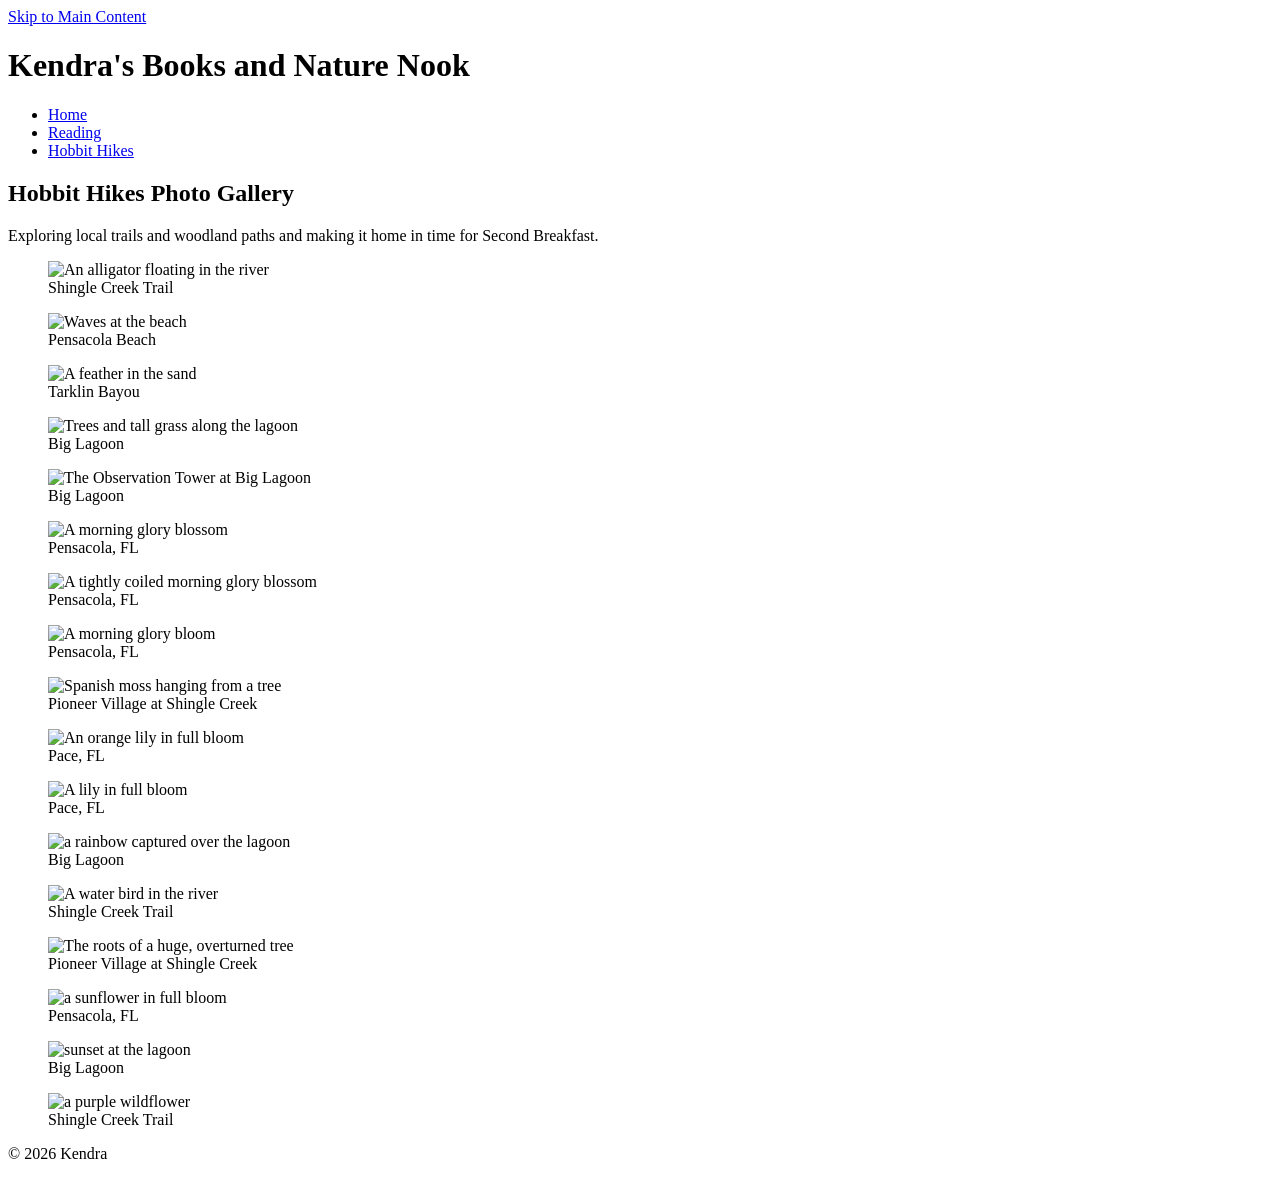
==== hikes.html @ 6891faf9 "Add files via upload" ====
<!DOCTYPE html>
<html lang="en">
<head>
    <meta charset="UTF-8">
    <meta name="viewport" content="width=device-width, initial-scale=1.0">
    <title>Kendra's Books and Nature Nook</title>
    <!-- CSS stylesheet -->
    <link rel="stylesheet" href="CSS/styles.css">
    <!-- favicon -->
    <link rel="icon" type="image/png" href="images/favicon.png">
</head>
<body>

    <!-- Skip to main content link for accessibility -->
    <a href="#main-content" class="skip-link">Skip to Main Content</a>

    <header>
        <h1>Kendra's Books and Nature Nook</h1>
        <nav>
            <ul>
                <li><a href="index.html">Home</a></li>
                <li><a href="reading.html">Reading</a></li>
                <li><a href="hikes.html">Hobbit Hikes</a></li>
            </ul>
        </nav>
    </header>

<main id="main-content">
    <section class="hike-gallery-section">
        <h2>Hobbit Hikes Photo Gallery</h2>
        <p>Exploring local trails and woodland paths and making it home in time for Second Breakfast.</p>

        <!-- CSS Grid Container for Hikes -->
        <div class="hike-grid">
            <figure>
                <img src="images/nature/alligator.jpg" alt="An alligator floating in the river">
                <figcaption>Shingle Creek Trail</figcaption>
            </figure>
            <figure>
                <img src="images/nature/beach.JPG" alt="Waves at the beach">
                <figcaption>Pensacola Beach</figcaption>
            </figure>
            <figure>
                <img src="images/nature/feather.jpg" alt="A feather in the sand">
                <figcaption>Tarklin Bayou</figcaption>
            </figure>
            <figure>
                <img src="images/nature/lagoon.JPG" alt="Trees and tall grass along the lagoon">
                <figcaption>Big Lagoon</figcaption>
            </figure>
            <figure>
                <img src="images/nature/pier.JPG" alt="The Observation Tower at Big Lagoon">
                <figcaption>Big Lagoon</figcaption>
            </figure>
            <figure>
                <img src="images/nature/morning glory 001.jpg" alt="A morning glory blossom">
                <figcaption>Pensacola, FL</figcaption>
            </figure>
            <figure>
                <img src="images/nature/morning glory 002.jpg" alt="A tightly coiled morning glory blossom">
                <figcaption>Pensacola, FL</figcaption>
            </figure>
            <figure>
                <img src="images/nature/morning glory 005.jpg" alt="A morning glory bloom">
                <figcaption>Pensacola, FL</figcaption>
            </figure>
            <figure>
                <img src="images/nature/moss.jpg" alt="Spanish moss hanging from a tree">
                <figcaption>Pioneer Village at Shingle Creek</figcaption>
            </figure>
            <figure>
                <img src="images/nature/orange flower.jpg" alt="An orange lily in full bloom">
                <figcaption>Pace, FL</figcaption>
            </figure>
            
            <figure>
                <img src="images/nature/lilly.jpg" alt="A lily in full bloom">
                <figcaption>Pace, FL</figcaption>
            </figure>
            <figure>
                <img src="images/nature/rainbow.JPG" alt="a rainbow captured over the lagoon">
                <figcaption>Big Lagoon</figcaption>
            </figure>
            <figure>
                <img src="images/nature/river.jpg" alt="A water bird in the river">
                <figcaption>Shingle Creek Trail</figcaption>
            </figure>
            <figure>
                <img src="images/nature/roots.jpg" alt="The roots of a huge, overturned tree">
                <figcaption>Pioneer Village at Shingle Creek</figcaption>
            </figure>
            <figure>
                <img src="images/nature/sunflower.JPG" alt="a sunflower in full bloom">
                <figcaption>Pensacola, FL</figcaption>
            </figure>
            <figure>
                <img src="images/nature/sunset.jpg" alt="sunset at the lagoon">
                <figcaption>Big Lagoon</figcaption>
            </figure>
            <figure>
                <img src="images/nature/thistle.jpg" alt="a purple wildflower">
                <figcaption>Shingle Creek Trail</figcaption>
            </figure>
        </div>
    </section>
</main>
    <footer>
        <p>&copy; 2026 Kendra</p>
    </footer>

</body>
</html>
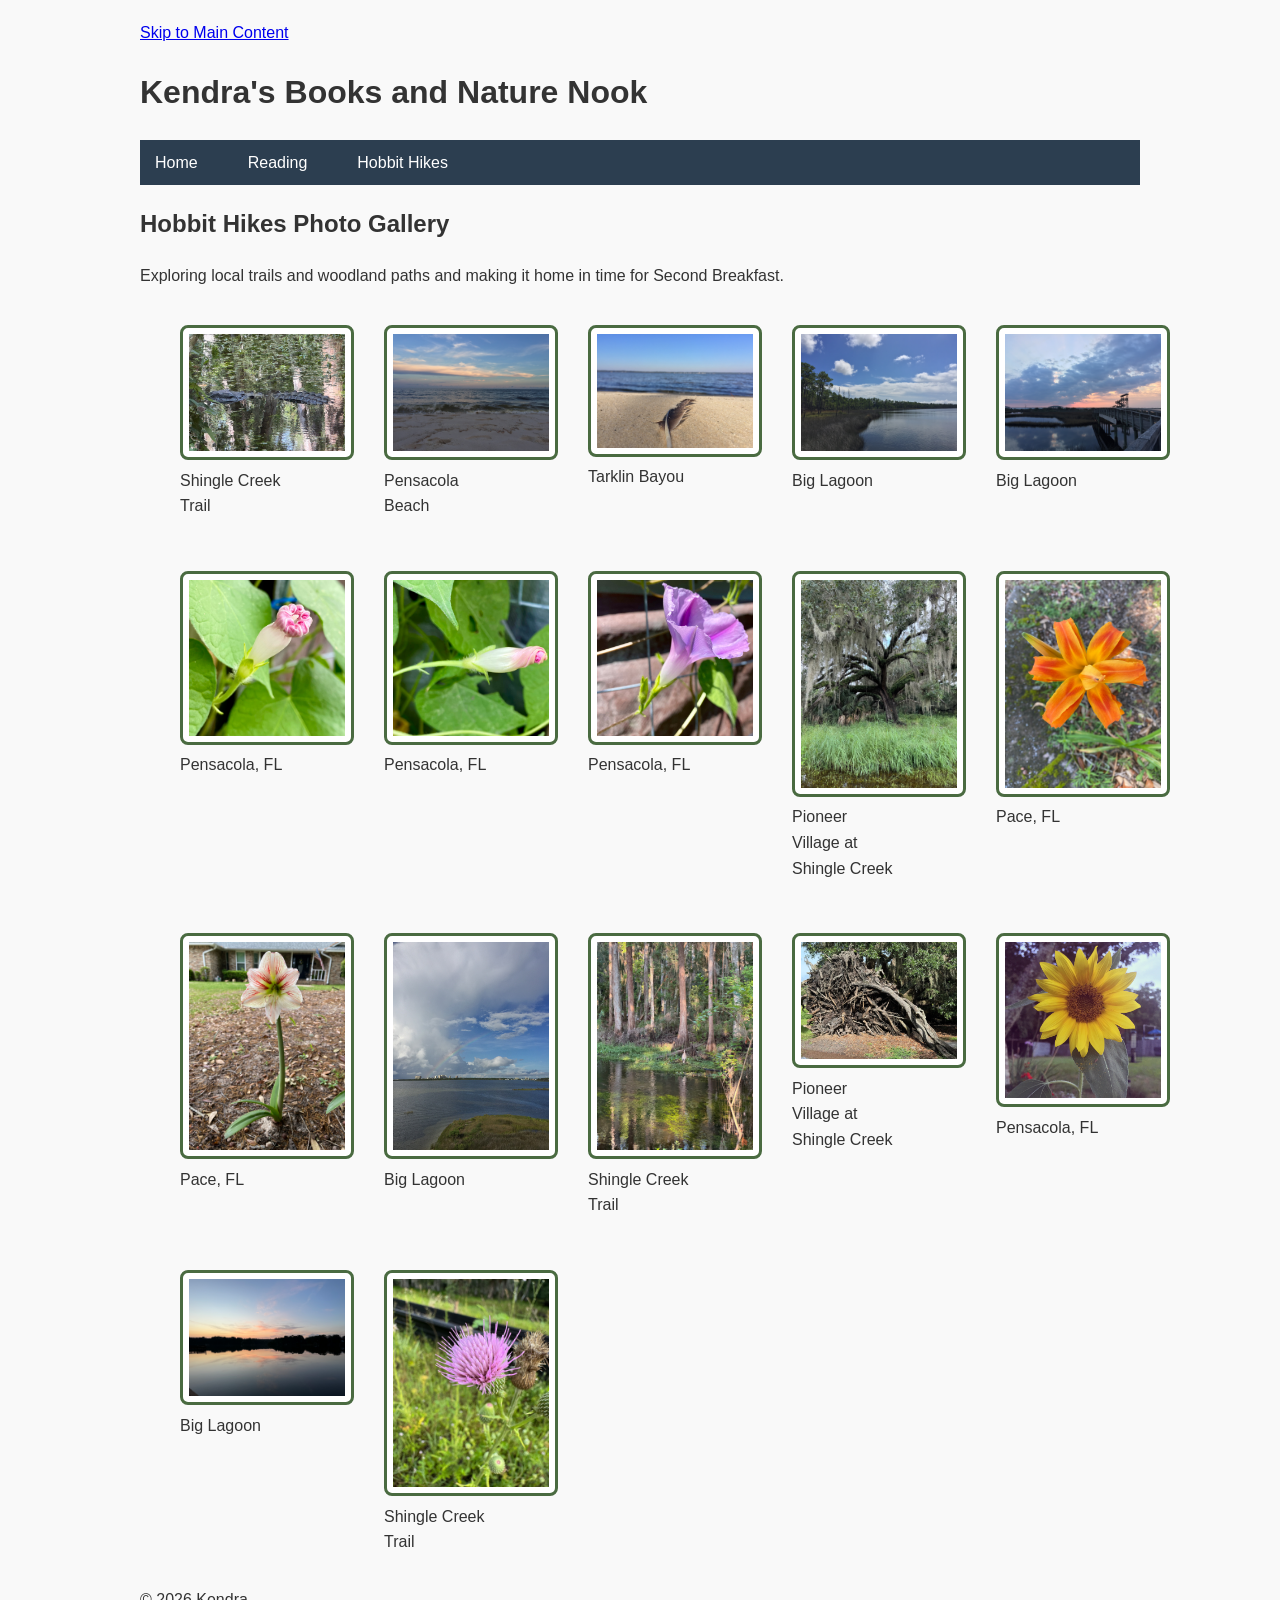
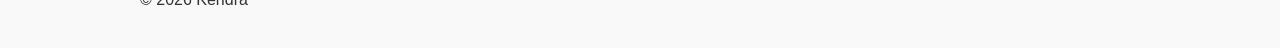
==== commit 2b299266: "Update hikes.html" ====
--- a/hikes.html
+++ b/hikes.html
@@ -53,15 +53,15 @@
                 <figcaption>Big Lagoon</figcaption>
             </figure>
             <figure>
-                <img src="images/nature/morning glory 001.jpg" alt="A morning glory blossom">
+                <img src="images/nature/morning_glory_001.jpg" alt="A morning glory blossom">
                 <figcaption>Pensacola, FL</figcaption>
             </figure>
             <figure>
-                <img src="images/nature/morning glory 002.jpg" alt="A tightly coiled morning glory blossom">
+                <img src="images/nature/morning_glory_002.jpg" alt="A tightly coiled morning glory blossom">
                 <figcaption>Pensacola, FL</figcaption>
             </figure>
             <figure>
-                <img src="images/nature/morning glory 005.jpg" alt="A morning glory bloom">
+                <img src="images/nature/morning_glory_005.jpg" alt="A morning glory bloom">
                 <figcaption>Pensacola, FL</figcaption>
             </figure>
             <figure>
@@ -69,7 +69,7 @@
                 <figcaption>Pioneer Village at Shingle Creek</figcaption>
             </figure>
             <figure>
-                <img src="images/nature/orange flower.jpg" alt="An orange lily in full bloom">
+                <img src="images/nature/orange_flower.jpg" alt="An orange lily in full bloom">
                 <figcaption>Pace, FL</figcaption>
             </figure>
             
@@ -109,4 +109,4 @@
     </footer>
 
 </body>
-</html>+</html>
--- a/CSS/styles.css
+++ b/CSS/styles.css
@@ -0,0 +1,90 @@
+/* general page styling */
+body {
+    font-family: Arial, Helvetica, sans-serif;
+    line-height: 1.6;
+    color: #333;
+    max-width: 1000px;
+    margin: 0 auto;
+    padding: 20px;
+    background-color: #f9f9f9;
+}
+
+/* navigation bar */
+nav ul {
+    display: flex;
+    list-style-type: none;
+    gap: 20px;
+    padding: 0;
+    background-color: #2c3e50;
+    margin: 0;
+}
+
+nav li a {
+    color: white;
+    text-decoration: none;
+    padding: 10px 15px;
+    display: block;
+}
+
+/* book covers */
+.book-grid img {
+    width: 15%;
+    height: auto;
+    border: 2px solid #bdc3c7;
+    padding: 5px;
+    border-radius: 6px;
+    background-color: white;
+    transition: transform 0.2s ease;
+}
+
+/* hover effect */
+.book-grid img:hover {
+    transform: scale(1.25);
+    border-color: #2980b9;
+}
+
+/* index pictures */
+.features-grid img {
+    width: 30%;
+    height: 400px;
+    object-fit: cover;
+    padding: 10px;
+    margin: 20px;
+    border: 2px solid #2c3e50;
+    border-radius: 75px;
+    background-color: white;
+    transition: transform 0.2s ease;
+}
+
+/* hover effect */
+.features-grid img:hover {
+    transform: rotate(-10deg);
+    
+}
+
+/* hike pictures grid container */
+.hike-grid {
+    display: grid;
+    grid-template-columns: repeat(auto-fill, minmax(180px, 1fr));
+    gap: 20px;
+    margin-top: 20px;
+}
+
+/* hike gallery images */
+.hike-grid img {
+    width: 150%;
+    height: auto;
+    border: 3px solid #4a6b41; /*border */
+    padding: 6px;
+    border-radius: 8px;
+    background-color: white;
+    transition: transform 0.3s ease z-index 0.3s ease;
+}
+
+/* hover for hike grid */
+.hike-grid img:hover {
+    transform: scale(3.0);
+    position: relative;
+    z-index: 10;
+    box-shadow: 0 10px 20px rgba(0, 0, 0, 0.3);
+}
